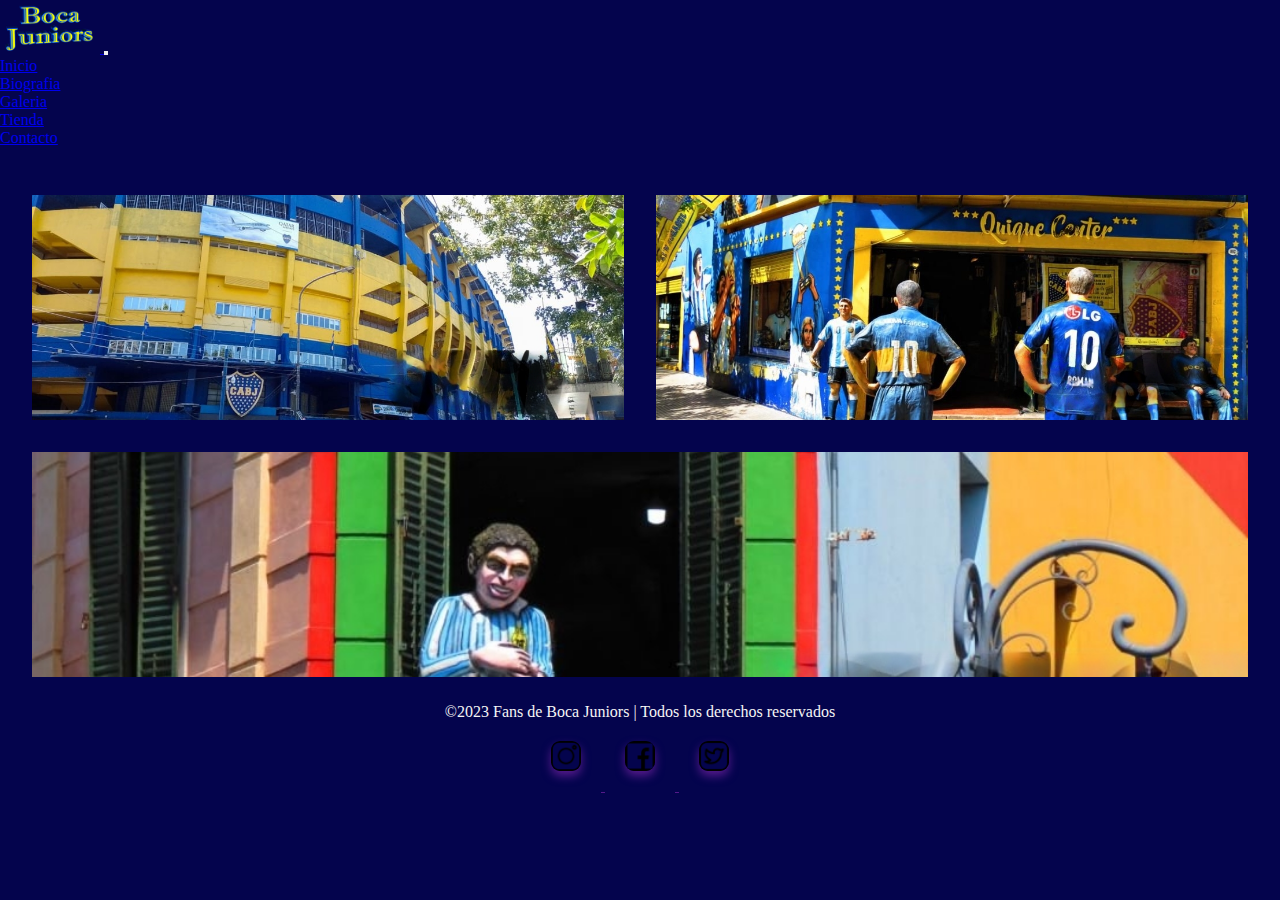
==== index.html @ 763aebec "agregando archivos" ====
<!DOCTYPE html>
<html lang="es">
<head>
    <meta charset="UTF-8">
    <meta name="viewport" content="width=device-width, initial-scale=1.0">
    <title>Fans de Boca Juniors </title>
    <link href="https://cdn.jsdelivr.net/npm/bootstrap@5.3.2/dist/css/bootstrap.min.css" rel="stylesheet" integrity="sha384-T3c6CoIi6uLrA9TneNEoa7RxnatzjcDSCmG1MXxSR1GAsXEV/Dwwykc2MPK8M2HN" crossorigin="anonymous">
    <link rel="stylesheet" href="css/estilo.css">
</head>

<body>
    
    <header>
        <nav class="navbar navbar-expand-lg bg-primary-subtle" data-bs-theme="dark" > 
            <div class="container-fluid">
                <a class="navbar-brand" href="#">
                    <img class="logo" src="img/logo.png" alt="">
                </a>
                <button class="navbar-toggler" type="button" data-bs-toggle="collapse" data-bs-target="#navbarSupportedContent" aria-controls="navbarSupportedContent" aria-expanded="false" aria-label="Toggle navigation">
                <span class="navbar-toggler-icon"></span>
                </button>
                <div class="collapse navbar-collapse" id="navbarSupportedContent">
                    <ul class="navbar-nav me-auto mb-2 mb-lg-0">
                        <li class="nav-item">
                            <a class="nav-link active" aria-current="page" href="index.html"> Inicio</a>
                        </li>
                        <li class="nav-item">
                            <a class="nav-link active" href="pages/biografia.html"> Biografia</a>
                        </li>
                        <li class="nav-item">
                            <a class="nav-link active" href="pages/galeria.html"> Galeria</a>
                        </li>
                        <li class="nav-item">
                            <a class="nav-link active" href="pages/tienda.html"> Tienda</a>
                        </li>
                        <li class="nav-item">
                            <a class="nav-link active" href="pages/contacto.html"> Contacto</a>
                        </li>
                    </ul>
                    
                </div>
            </div>
        </nav>
    
    </header>

    <main class="contenedor">
        <div class="img-1">
            <img src="img/imagen1.jpeg" alt="">    
        </div>
        <div class="img-2">
            <img src="img/imagen2.jpeg" alt="">    
        </div>
        <div class="img-3">
            <img src="img/imagen3.jpeg" alt="">    
        </div>
    </main>

    <footer>
        <div>
            <p>&copy;2023 Fans de Boca Juniors | Todos los derechos reservados</p>
            <a href=""> 
                <img class="icono-instagram" src="img/icono-instagram.png" alt="instagram">
            </a>
            <a href="">
                <img class="icono-facebook" src="img/icono-facebook.png" alt="facebook">
            </a>
            <a href=""> 
                <img class="icono-twitter" src="img/icono-twitter.png" alt="twitter">
            </a>
        </div>
    </footer>
    
    <script src="https://cdn.jsdelivr.net/npm/bootstrap@5.3.2/dist/js/bootstrap.bundle.min.js" integrity="sha384-C6RzsynM9kWDrMNeT87bh95OGNyZPhcTNXj1NW7RuBCsyN/o0jlpcV8Qyq46cDfL" crossorigin="anonymous"></script>
</body>
</html>
---- css/estilo.css ----
* {
    margin: 0;
    padding: 0;
    box-sizing: border-box;
}

/* Body */

body {
    background-color: rgb(4, 4, 77);
}

/* Header */

.logo {
    width: 100px;
}


/* Main */

main h1, h2{
    color: whitesmoke;
    text-align: center;
    font-size: 20px;
    padding: 0px;
}

.contenedor div img, .contenedor1 div img{
    width: 100%;
    height: 100%;
    object-fit: cover;
}

.contenedor{
    height: 50vh;
    display: grid;
    grid-template-columns: 1fr;
    grid-template-rows: repeat(3, 25%);
    gap: 2rem;
    margin: 3rem 2rem;
}

.contenedor1{
    height: 80vh;
    display: grid;
    grid-template-columns: 1fr;
    grid-template-rows: repeat(2, 50%);
    gap: 2rem;
    margin: 3rem 2rem;
}

.contenedor1 div p{
    color: whitesmoke;
    text-align: center;
}

.biografia{
    display: flex;
    flex-direction: column;
    flex-wrap: wrap;
    justify-content: center;
    align-items: center;
}

.biografia p{
    color: whitesmoke;
    text-align: center;
}

/* Footer */

footer p{
    color: whitesmoke;
    text-align: center;
}

footer {
    display: flex;
    justify-content: center;
    text-align: center;
    padding: 10px;
    margin-bottom: 20px;

}

.icono-instagram, .icono-facebook, .icono-twitter{
    width: 30px;
    margin: 20px;
    border-radius: 30%;
    box-shadow: 0px 5px 10px;    
}

/* Galeria */

.productos-tienda .producto-3, .producto-4{
    display: none;
}



.productos-tienda div img{
    width: 50%;
    height: 100%;
    object-fit: cover;
}

.productos-tienda{
    height: 70vh;
    display: grid;
    grid-template-columns: 1fr;
    grid-template-rows: repeat(2, 50%);
    gap: 1rem;
    justify-content: center;
    align-items: center;
    margin: 2rem 2rem;
}

.productos-tienda div p{
    color: whitesmoke;
}

/* Iframe */

.biografia .iframe-biografia{
    border-radius: 5%;
    width: 100%;   
}


/* Formulario */

main section{
    position: relative;
    display: flex;
    justify-content: center;
    align-items: center;
    width: 100%;
    height: 100vh;
    overflow-x: hidden;
}

.formulario{
    position: relative;
    padding: 60px;
    background: rgb(13, 4, 90);
    backdrop-filter: blur(5px);
    border: 0.05 solid black;
    border-radius: 20px;
    width: 500px;
    display: flex;
    flex-direction: column;
    gap: 30px;
    box-shadow: 0 5px 10px rgb(83, 125, 204);
}

.formulario h2{
    position: relative;
    width: 100%;
    text-align: center;
    color: whitesmoke;
    font-weight: bold;
    margin-bottom: 10px;
}

.formulario .input-box{
    position: relative;
}

.formulario .input-box input{
    position: relative;
    width: 100%;
    padding: 10px 10px;
    outline: none;
    font-size: 16px;
    color: black;
    border-radius: 5px;
    background: white;
    border: none;
    margin-bottom: 10px;
}

.formulario .input-box ::placeholder{
    color: #000814;
}

.btnFormulario {
    background-color: aliceblue;
    color: black;
    border: none;
    padding: 10px 20px;
    border-radius: 5px;
    font-size: 16px;
    cursor: pointer;
    margin-top: 10px;
}

/* mq tablets */

@media screen and (min-width:600px){
    .contenedor{
        grid-template-columns: repeat(2, 1fr);
        grid-template-rows: repeat(2, 50%);
    }
    .contenedor .img-3{
        grid-column: span 2;
    }

    .contenedor1{
        grid-template-columns: repeat(2, 1fr);
        grid-template-rows: repeat(2, 50%);
    }

    .productos-tienda{
        grid-template-columns: repeat(2, 2fr);
        grid-template-rows: repeat(2, 2fr);
    }
    .productos-tienda .producto-3, .producto-4{
        display: block;
    }
}

/* mq de desktop */

@media screen and (min-width:1024px){
    .productos-tienda{
        grid-template-columns: repeat(4, 2fr);
        grid-template-rows:repeat(4, 2fr);
    }
}
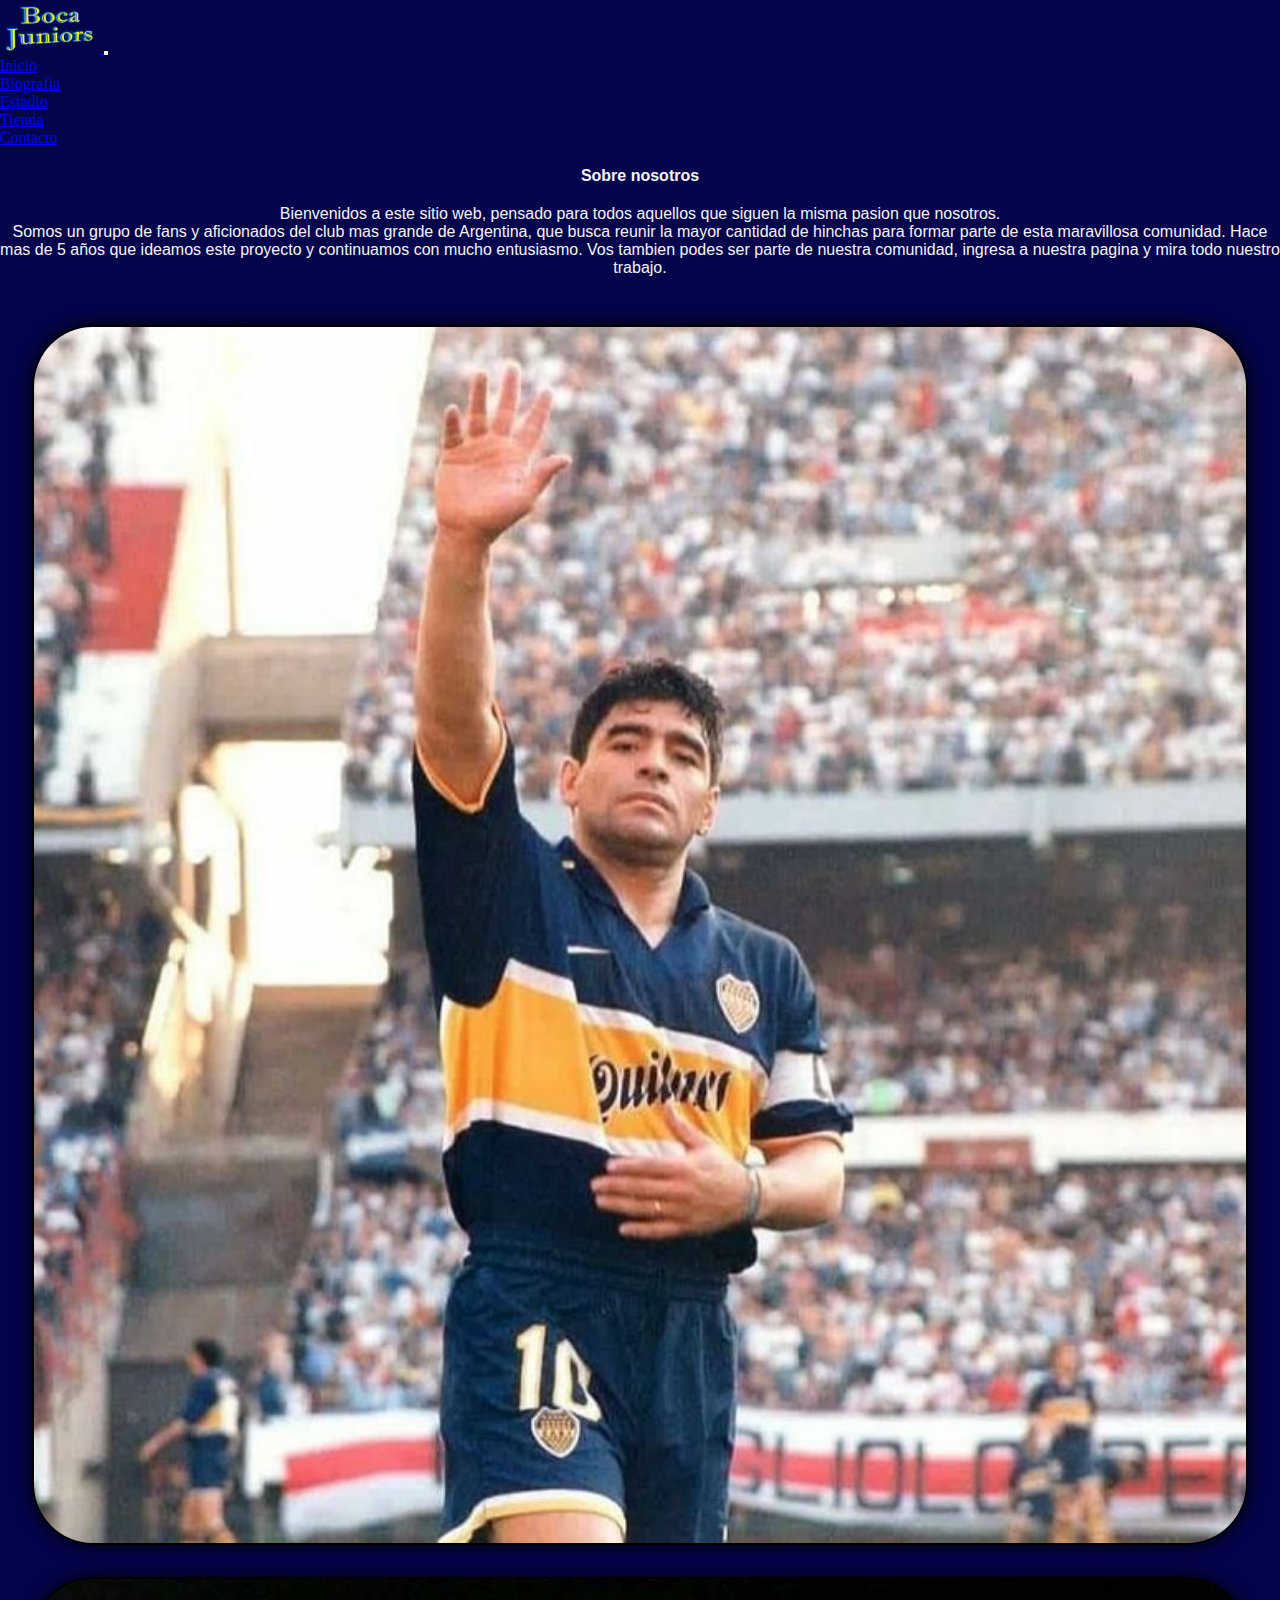
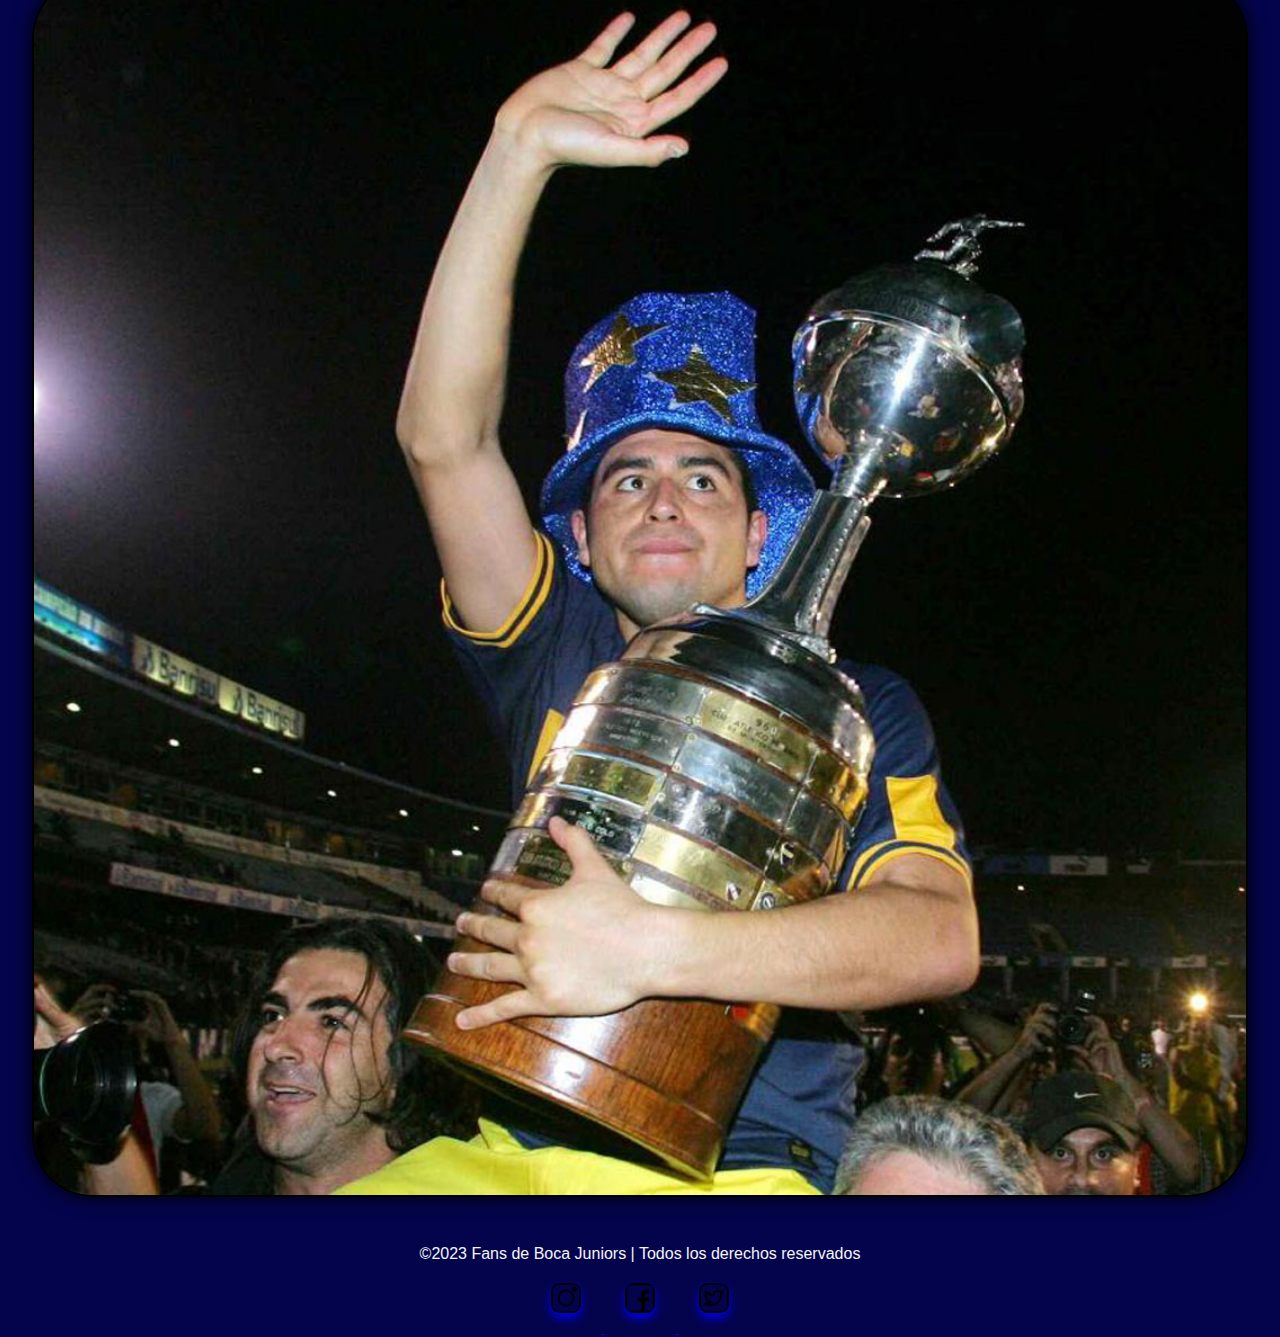
==== commit b6e38e3c: "agregando archivos" ====
--- a/index.html
+++ b/index.html
@@ -3,9 +3,9 @@
 <head>
     <meta charset="UTF-8">
     <meta name="viewport" content="width=device-width, initial-scale=1.0">
-    <title>Fans de Boca Juniors </title>
+    <title>Boca Juniors </title>
     <link href="https://cdn.jsdelivr.net/npm/bootstrap@5.3.2/dist/css/bootstrap.min.css" rel="stylesheet" integrity="sha384-T3c6CoIi6uLrA9TneNEoa7RxnatzjcDSCmG1MXxSR1GAsXEV/Dwwykc2MPK8M2HN" crossorigin="anonymous">
-    <link rel="stylesheet" href="css/estilo.css">
+    <link rel="stylesheet" href="css/style.css">
 </head>
 
 <body>
@@ -28,7 +28,7 @@
                             <a class="nav-link active" href="pages/biografia.html"> Biografia</a>
                         </li>
                         <li class="nav-item">
-                            <a class="nav-link active" href="pages/galeria.html"> Galeria</a>
+                            <a class="nav-link active" href="pages/estadio.html"> Estadio</a>
                         </li>
                         <li class="nav-item">
                             <a class="nav-link active" href="pages/tienda.html"> Tienda</a>
@@ -41,31 +41,33 @@
                 </div>
             </div>
         </nav>
-    
+        <h1> Sobre nosotros</h1>
+        <p>Bienvenidos a este sitio web, pensado para todos aquellos que siguen la misma pasion que nosotros.</p>
+        <p>Somos un grupo de fans y aficionados del club mas grande de Argentina, que busca reunir la mayor cantidad de hinchas para formar parte de esta maravillosa comunidad. Hace mas de 5 años que ideamos este proyecto y continuamos con mucho entusiasmo. Vos tambien podes ser parte de nuestra comunidad, ingresa a nuestra pagina y mira todo nuestro trabajo.</p>
     </header>
 
     <main class="contenedor">
+        
         <div class="img-1">
-            <img src="img/imagen1.jpeg" alt="">    
+            <img src="img/maradona-en-boca.jpg" alt="">    
         </div>
         <div class="img-2">
-            <img src="img/imagen2.jpeg" alt="">    
+            <img src="img/riquelme-en-boca.jpg" alt="">  
         </div>
-        <div class="img-3">
-            <img src="img/imagen3.jpeg" alt="">    
-        </div>
+        
+        
     </main>
 
     <footer>
         <div>
             <p>&copy;2023 Fans de Boca Juniors | Todos los derechos reservados</p>
-            <a href=""> 
+            <a href="https://www.instagram.com/bocajrsoficial"> 
                 <img class="icono-instagram" src="img/icono-instagram.png" alt="instagram">
             </a>
-            <a href="">
+            <a href="https://www.facebook.com/planetabocajuniorsfans/?locale=es_LA">
                 <img class="icono-facebook" src="img/icono-facebook.png" alt="facebook">
             </a>
-            <a href=""> 
+            <a href="https://twitter.com/BocaJrsOficial?ref_src=twsrc%5Egoogle%7Ctwcamp%5Eserp%7Ctwgr%5Eauthor"> 
                 <img class="icono-twitter" src="img/icono-twitter.png" alt="twitter">
             </a>
         </div>
--- a/css/style.css
+++ b/css/style.css
@@ -0,0 +1,198 @@
+/* Reset */
+* {
+  margin: 0;
+  padding: 0;
+  box-sizing: border-box;
+}
+
+/*Estilos de body*/
+body {
+  background-color: rgb(4, 4, 77);
+}
+
+/*Estilos de header*/
+header .logo {
+  width: 100px;
+}
+header h1 {
+  color: whitesmoke;
+  text-align: center;
+  font-size: 16px;
+  padding: 10px;
+  margin: 10px;
+  font-family: Arial, Helvetica, sans-serif;
+  font-weight: bold;
+}
+header p {
+  color: whitesmoke;
+  text-align: center;
+  font-family: Arial, Helvetica, sans-serif;
+}
+
+/*Estilos de Footer*/
+footer {
+  display: flex;
+  justify-content: center;
+  text-align: center;
+}
+footer div p {
+  color: whitesmoke;
+  text-align: center;
+  font-family: Arial, Helvetica, sans-serif;
+}
+footer div a img {
+  width: 30px;
+  margin: 20px;
+  border-radius: 30%;
+  box-shadow: 0px 5px 10px;
+}
+
+/*Estilos de Index*/
+.contenedor {
+  height: 80%;
+  display: grid;
+  grid-template-columns: 1fr;
+  grid-template-rows: repeat(2, 1fr);
+  gap: 2rem;
+  margin: 3rem 2rem;
+}
+.contenedor div img {
+  width: 100%;
+  height: 100%;
+  object-fit: cover;
+  border: 2px solid black;
+  box-shadow: 0 0 20px black;
+  border-radius: 5%;
+}
+
+/*Estilos de Biografia*/
+main .biografia {
+  display: flex;
+  flex-wrap: wrap;
+  justify-content: center;
+  align-items: center;
+}
+main .biografia iframe {
+  border-radius: 5%;
+  width: 100%;
+  margin: 20px;
+}
+main .biografia p {
+  color: whitesmoke;
+  text-align: center;
+}
+
+/*Estilos de Estadio*/
+.contenedor1 {
+  height: 75%;
+  display: grid;
+  grid-template-columns: 1fr;
+  grid-template-rows: repeat(1, 2fr);
+  gap: 1rem;
+  margin: 3rem 2rem;
+}
+.contenedor1 div .img-galeria2, .contenedor1 div .img-galeria4, .contenedor1 div .img-galeria6 {
+  display: none;
+}
+.contenedor1 div .parrafo2, .contenedor1 div .parrafo4, .contenedor1 div .parrafo6 {
+  display: none;
+}
+.contenedor1 div img {
+  width: 100%;
+  height: 100%;
+  object-fit: cover;
+  border: 2px solid black;
+  box-shadow: 0 0 20px black;
+  border-radius: 5%;
+}
+.contenedor1 div img:hover {
+  transform: scale(1.1, 1.1);
+}
+.contenedor1 div p {
+  color: whitesmoke;
+  text-align: center;
+  font-family: Arial, Helvetica, sans-serif;
+}
+
+/*Estilos de Tienda*/
+.productos-tienda {
+  height: 80%;
+  display: grid;
+  grid-template-columns: repeat(2, 2fr);
+  grid-template-rows: repeat(2, 2fr);
+  gap: 1rem;
+  margin: 2rem 2rem;
+  justify-content: center;
+  align-items: center;
+}
+.productos-tienda div .producto-5, .productos-tienda div .producto-6, .productos-tienda div .producto-7, .productos-tienda div .producto-8 {
+  display: none;
+}
+.productos-tienda div img {
+  width: 100%;
+  height: 100%;
+  object-fit: cover;
+  border-radius: 5%;
+  box-shadow: 0 0 20px black;
+  cursor: pointer;
+}
+.productos-tienda div img:hover {
+  transform: scale(1.1, 1.1);
+}
+.productos-tienda div p {
+  color: whitesmoke;
+  text-align: center;
+  font-family: Arial, Helvetica, sans-serif;
+}
+
+/*Estilos de Contacto*/
+main section {
+  min-height: 100vph;
+  display: flex;
+  align-items: center;
+  justify-content: center;
+  font-family: Arial, Helvetica, sans-serif;
+  color: whitesmoke;
+}
+main section form {
+  padding: 20px 20px;
+  box-shadow: 0 5px 10px rgb(83, 125, 204);
+  border-radius: 20px;
+  text-align: center;
+  width: 350px;
+  margin-bottom: 20px;
+}
+main section form div {
+  display: flex;
+  flex-direction: column;
+  text-align: left;
+}
+main section form div input, main section form div textarea {
+  padding: 10px 20px;
+  border-radius: 20px;
+  margin-bottom: 20px;
+  background-color: beige;
+  border: 2px solid black;
+  color: black;
+  outline: none;
+}
+main section form div .btn-formulario {
+  color: black;
+  border: 0px;
+  background-color: rgb(248, 248, 205);
+  box-shadow: 0 0 10px rgb(83, 125, 204);
+  cursor: pointer;
+}
+main section form div .btn-formulario:hover {
+  background-color: rgb(252, 252, 252);
+}
+main section form h2 {
+  width: 100%;
+  font-size: 16px;
+  text-align: center;
+  color: whitesmoke;
+  font-weight: bold;
+  margin-bottom: 10px;
+}
+
+/*# sourceMappingURL=style.css.map */
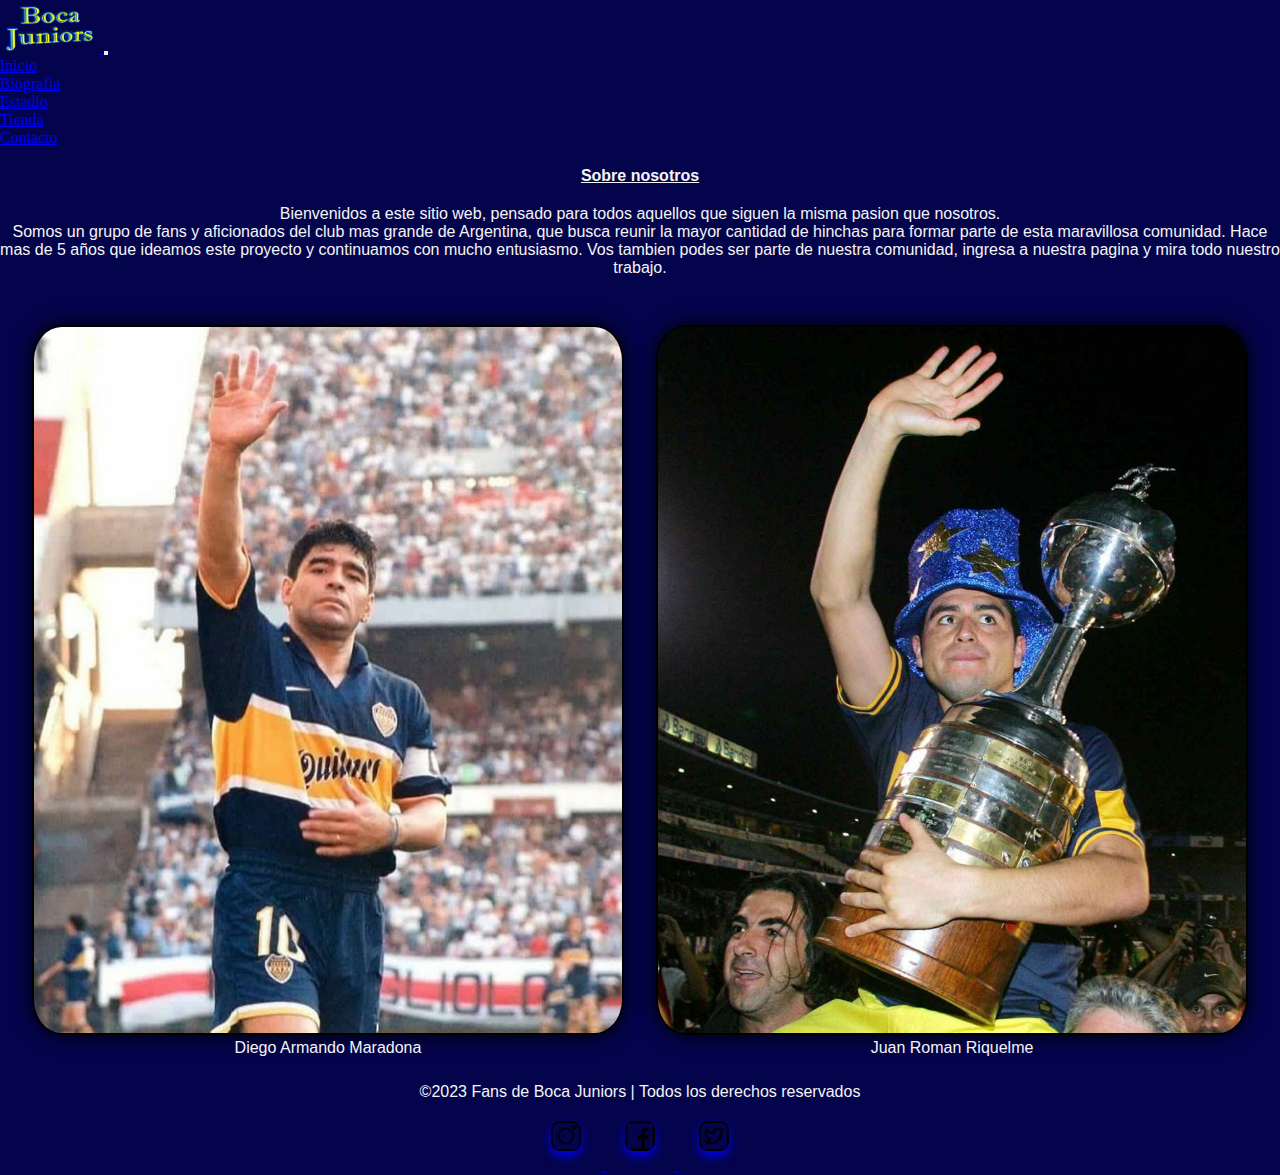
==== commit ae32bd66: "añadiendo archivos" ====
--- a/index.html
+++ b/index.html
@@ -3,7 +3,9 @@
 <head>
     <meta charset="UTF-8">
     <meta name="viewport" content="width=device-width, initial-scale=1.0">
-    <title>Boca Juniors </title>
+    <meta name="description" content="Bienvenidos a una pagina de Fans de Boca Juniors, descurbi quienes somos y senti la misma pasion que nosotros">
+    <meta name="keywords" content="equipo,boca, juniors,argentina,diego, armando, maradona,juan, roman, riquelme, fans de boca">
+    <title>Boca Juniors</title>
     <link href="https://cdn.jsdelivr.net/npm/bootstrap@5.3.2/dist/css/bootstrap.min.css" rel="stylesheet" integrity="sha384-T3c6CoIi6uLrA9TneNEoa7RxnatzjcDSCmG1MXxSR1GAsXEV/Dwwykc2MPK8M2HN" crossorigin="anonymous">
     <link rel="stylesheet" href="css/style.css">
 </head>
@@ -14,7 +16,7 @@
         <nav class="navbar navbar-expand-lg bg-primary-subtle" data-bs-theme="dark" > 
             <div class="container-fluid">
                 <a class="navbar-brand" href="#">
-                    <img class="logo" src="img/logo.png" alt="">
+                    <img class="logo" src="img/logo.png" alt="logo de Boca Juniors">
                 </a>
                 <button class="navbar-toggler" type="button" data-bs-toggle="collapse" data-bs-target="#navbarSupportedContent" aria-controls="navbarSupportedContent" aria-expanded="false" aria-label="Toggle navigation">
                 <span class="navbar-toggler-icon"></span>
@@ -46,13 +48,14 @@
         <p>Somos un grupo de fans y aficionados del club mas grande de Argentina, que busca reunir la mayor cantidad de hinchas para formar parte de esta maravillosa comunidad. Hace mas de 5 años que ideamos este proyecto y continuamos con mucho entusiasmo. Vos tambien podes ser parte de nuestra comunidad, ingresa a nuestra pagina y mira todo nuestro trabajo.</p>
     </header>
 
-    <main class="contenedor">
-        
+    <main class="contenedor">    
         <div class="img-1">
-            <img src="img/maradona-en-boca.jpg" alt="">    
+            <img src="img/maradona-en-boca.jpg" alt="Imagen de Diego Armando Maradona">
+            <p> Diego Armando Maradona</p>    
         </div>
         <div class="img-2">
-            <img src="img/riquelme-en-boca.jpg" alt="">  
+            <img src="img/riquelme-en-boca.jpg" alt="Imagen de Juan Roman Riquelme, abrazando la copa libertadores">
+            <p> Juan Roman Riquelme</p>  
         </div>
         
         
@@ -62,13 +65,13 @@
         <div>
             <p>&copy;2023 Fans de Boca Juniors | Todos los derechos reservados</p>
             <a href="https://www.instagram.com/bocajrsoficial"> 
-                <img class="icono-instagram" src="img/icono-instagram.png" alt="instagram">
+                <img class="icono-instagram" src="img/icono-instagram.png" alt="icono de instagram">
             </a>
             <a href="https://www.facebook.com/planetabocajuniorsfans/?locale=es_LA">
-                <img class="icono-facebook" src="img/icono-facebook.png" alt="facebook">
+                <img class="icono-facebook" src="img/icono-facebook.png" alt="icono de facebook">
             </a>
             <a href="https://twitter.com/BocaJrsOficial?ref_src=twsrc%5Egoogle%7Ctwcamp%5Eserp%7Ctwgr%5Eauthor"> 
-                <img class="icono-twitter" src="img/icono-twitter.png" alt="twitter">
+                <img class="icono-twitter" src="img/icono-twitter.png" alt="icono de twitter">
             </a>
         </div>
     </footer>
--- a/css/style.css
+++ b/css/style.css
@@ -22,6 +22,7 @@
   margin: 10px;
   font-family: Arial, Helvetica, sans-serif;
   font-weight: bold;
+  text-decoration: underline;
 }
 header p {
   color: whitesmoke;
@@ -56,6 +57,12 @@
   gap: 2rem;
   margin: 3rem 2rem;
 }
+@media screen and (min-width: 600px) {
+  .contenedor {
+    grid-template-columns: repeat(2, 1fr);
+    grid-template-rows: repeat(4, 100%);
+  }
+}
 .contenedor div img {
   width: 100%;
   height: 100%;
@@ -64,6 +71,11 @@
   box-shadow: 0 0 20px black;
   border-radius: 5%;
 }
+.contenedor div p {
+  color: whitesmoke;
+  text-align: center;
+  font-family: Arial, Helvetica, sans-serif;
+}
 
 /*Estilos de Biografia*/
 main .biografia {
@@ -72,32 +84,89 @@
   justify-content: center;
   align-items: center;
 }
+@media screen and (min-width: 600px) {
+  main .biografia {
+    flex-direction: row;
+    flex-wrap: nowrap;
+    justify-content: center;
+    align-items: center;
+  }
+}
+@media screen and (min-width: 1024px) {
+  main .biografia {
+    flex-direction: row;
+    flex-wrap: nowrap;
+    justify-content: center;
+    align-items: center;
+  }
+}
 main .biografia iframe {
   border-radius: 5%;
   width: 100%;
   margin: 20px;
 }
-main .biografia p {
+@media screen and (min-width: 600px) {
+  main .biografia iframe {
+    width: 48%;
+    margin: 5px;
+  }
+}
+@media screen and (min-width: 1024px) {
+  main .biografia iframe {
+    width: 45%;
+    height: 50vh;
+  }
+}
+main p {
   color: whitesmoke;
   text-align: center;
 }
 
 /*Estilos de Estadio*/
-.contenedor1 {
+.contenedor-estadio {
   height: 75%;
   display: grid;
   grid-template-columns: 1fr;
-  grid-template-rows: repeat(1, 2fr);
+  grid-template-rows: repeat(1, 1fr);
   gap: 1rem;
   margin: 3rem 2rem;
 }
-.contenedor1 div .img-galeria2, .contenedor1 div .img-galeria4, .contenedor1 div .img-galeria6 {
-  display: none;
-}
-.contenedor1 div .parrafo2, .contenedor1 div .parrafo4, .contenedor1 div .parrafo6 {
-  display: none;
-}
-.contenedor1 div img {
+@media screen and (min-width: 600px) {
+  .contenedor-estadio {
+    grid-template-columns: repeat(2, 1fr);
+    grid-template-rows: repeat(3, 1fr);
+    margin: 2rem 1rem;
+    row-gap: 2rem;
+  }
+}
+@media screen and (min-width: 1024px) {
+  .contenedor-estadio {
+    grid-template-columns: 1fr 2fr 1fr;
+    grid-template-rows: 1fr 1fr;
+  }
+}
+.contenedor-estadio div .img-galeria2, .contenedor-estadio div .img-galeria4, .contenedor-estadio div .img-galeria6 {
+  display: none;
+}
+@media screen and (min-width: 600px) {
+  .contenedor-estadio div .img-galeria2, .contenedor-estadio div .img-galeria4, .contenedor-estadio div .img-galeria6 {
+    display: block;
+  }
+}
+@media screen and (min-width: 1024px) {
+  .contenedor-estadio div .img-galeria1, .contenedor-estadio div .img-galeria3 {
+    grid-rows: span 2;
+  }
+}
+.contenedor-estadio div .parrafo2, .contenedor-estadio div .parrafo4, .contenedor-estadio div .parrafo6 {
+  display: none;
+}
+@media screen and (min-width: 600px) {
+  .contenedor-estadio div .parrafo2, .contenedor-estadio div .parrafo4, .contenedor-estadio div .parrafo6 {
+    display: block;
+  }
+}
+.contenedor-estadio div img {
   width: 100%;
   height: 100%;
   object-fit: cover;
@@ -105,10 +174,10 @@
   box-shadow: 0 0 20px black;
   border-radius: 5%;
 }
-.contenedor1 div img:hover {
+.contenedor-estadio div img:hover {
   transform: scale(1.1, 1.1);
 }
-.contenedor1 div p {
+.contenedor-estadio div p {
   color: whitesmoke;
   text-align: center;
   font-family: Arial, Helvetica, sans-serif;
@@ -118,15 +187,34 @@
 .productos-tienda {
   height: 80%;
   display: grid;
-  grid-template-columns: repeat(2, 2fr);
-  grid-template-rows: repeat(2, 2fr);
+  grid-template-columns: repeat(2, 1fr);
+  grid-template-rows: repeat(2, 1fr);
   gap: 1rem;
   margin: 2rem 2rem;
   justify-content: center;
   align-items: center;
 }
+@media screen and (min-width: 600px) {
+  .productos-tienda {
+    grid-template-columns: repeat(4, 1fr);
+    grid-template-rows: repeat(2, 2fr);
+  }
+}
 .productos-tienda div .producto-5, .productos-tienda div .producto-6, .productos-tienda div .producto-7, .productos-tienda div .producto-8 {
   display: none;
+}
+@media screen and (min-width: 600px) {
+  .productos-tienda div .producto-5, .productos-tienda div .producto-6, .productos-tienda div .producto-7, .productos-tienda div .producto-8 {
+    display: block;
+  }
+}
+.productos-tienda div .p5, .productos-tienda div .p6, .productos-tienda div .p7, .productos-tienda div .p8 {
+  display: none;
+}
+@media screen and (min-width: 600px) {
+  .productos-tienda div .p5, .productos-tienda div .p6, .productos-tienda div .p7, .productos-tienda div .p8 {
+    display: block;
+  }
 }
 .productos-tienda div img {
   width: 100%;
@@ -143,6 +231,7 @@
   color: whitesmoke;
   text-align: center;
   font-family: Arial, Helvetica, sans-serif;
+  font-size: 15px;
 }
 
 /*Estilos de Contacto*/
